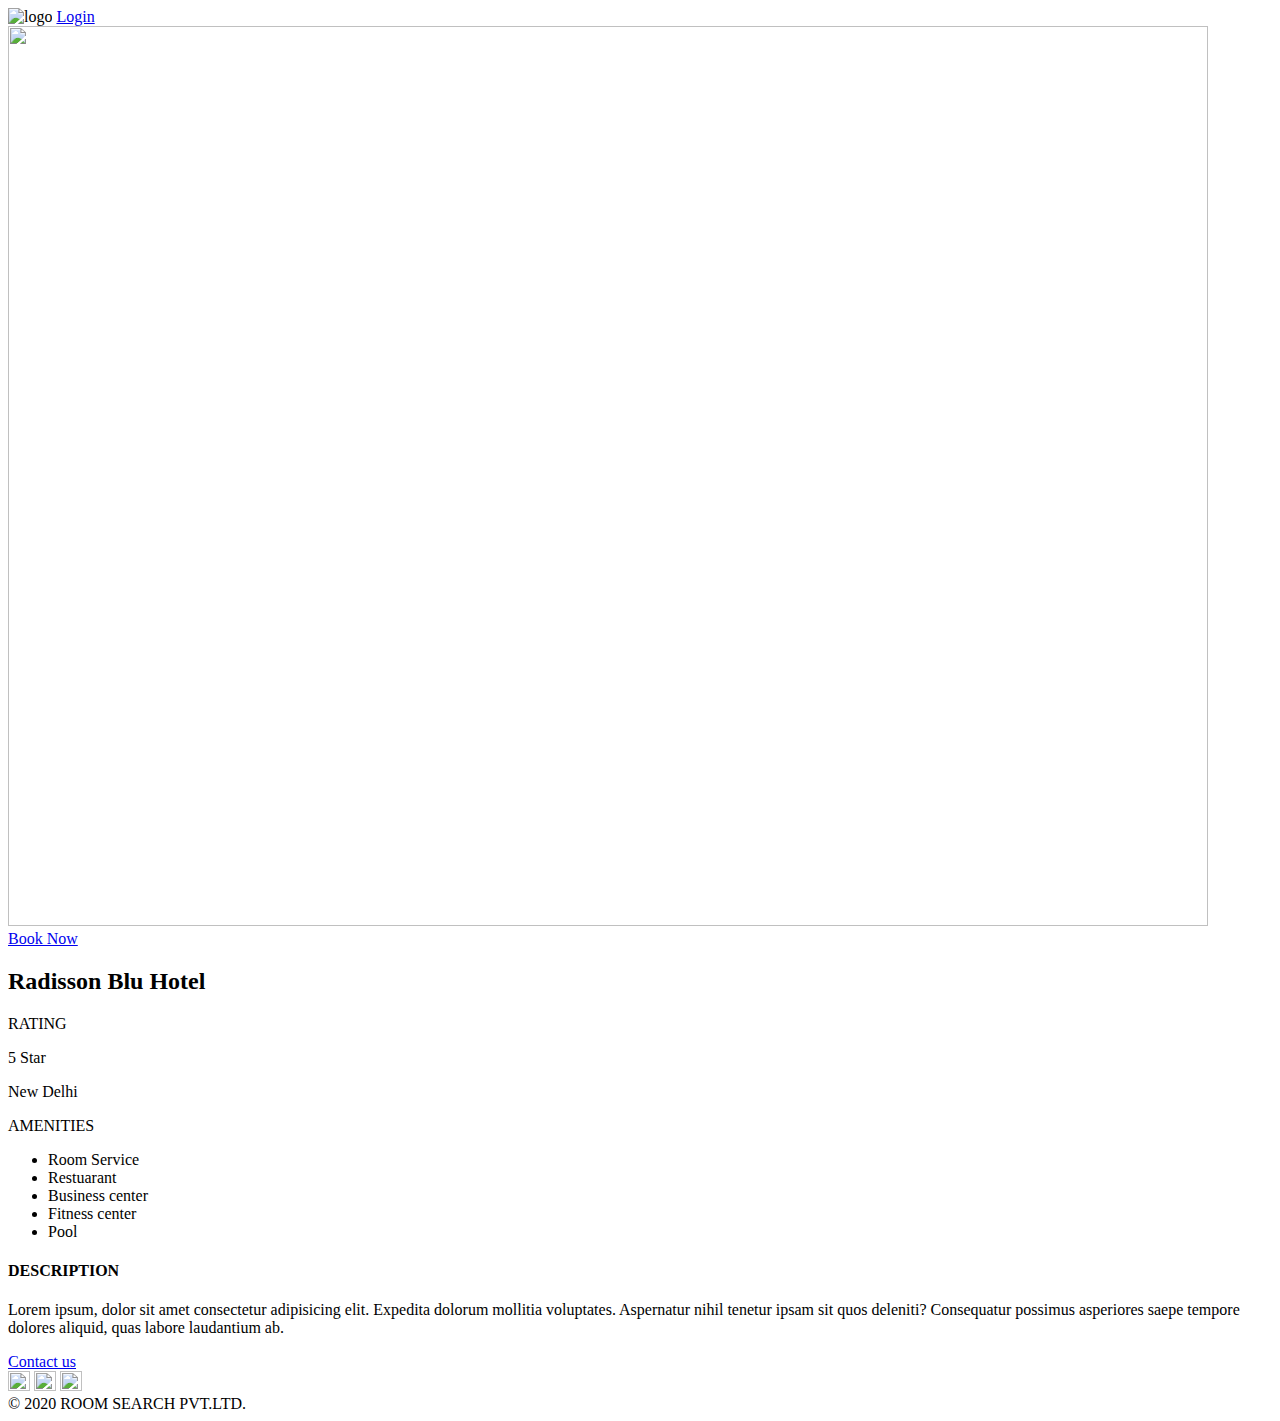
==== detail.html @ 73807b75 "Checkpoint 2" ====
<!DOCTYPE html>
<html>
    <head>
        <title>Detail</title>
    </head>
    <div>
        <body>
            <!--Header div-->
            <div>
                <img src="assests\images\logo.png" alt="logo" height="100px" width="150px"/>
                <a href="login.html" target="_blank">Login</a>
            </div>

            <!--Content Div-->
            <div>
                <div><img src="https://media-cdn.tripadvisor.com/media/photo-w/17/b3/09/b4/by-the-poolside.jpg" height="900px" width="1200px"/></div>
                <a href="payment.html" target="_blank">Book Now</a>
                <br/>
                
                <h2>Radisson Blu Hotel</h2>
                <p>RATING</p>
                <p>5 Star</p>
                <p>New Delhi</p>

                    <p>AMENITIES</p>

                    <ul>
                        <li>Room Service</li>
                        <li>Restuarant</li>
                        <li>Business center</li>
                        <li>Fitness center</li>
                        <li>Pool</li>
                    </ul>

                    <h4>DESCRIPTION</h4>
                    <p>Lorem ipsum, dolor sit amet consectetur adipisicing elit. Expedita dolorum mollitia voluptates. Aspernatur nihil tenetur ipsam sit quos deleniti? Consequatur possimus asperiores saepe tempore dolores aliquid, quas labore laudantium ab.</p>
            </div>

            <!--Footer Div-->
            <div>
                <a href="contact.html" target="_blank">Contact us</a><br/>
                <a href="https://www.facebook.com" target="_blank">
                    <img src="assests/images/facebook.png" height="20px" width="22px"/></a>
               
                <a href="https://www.instagram.com" target="_blank">
                    <img src="assests/images/instagram.png" height="20px" width="22px"/></a>

                <a href="https://twitter.com" target="_blank">
                    <img src="assests/images/twitter.png" height="20px" width="22px"/></a><br/>
                &copy; 2020 ROOM SEARCH PVT.LTD.
            </div>
        </body>
    </div>
</html>
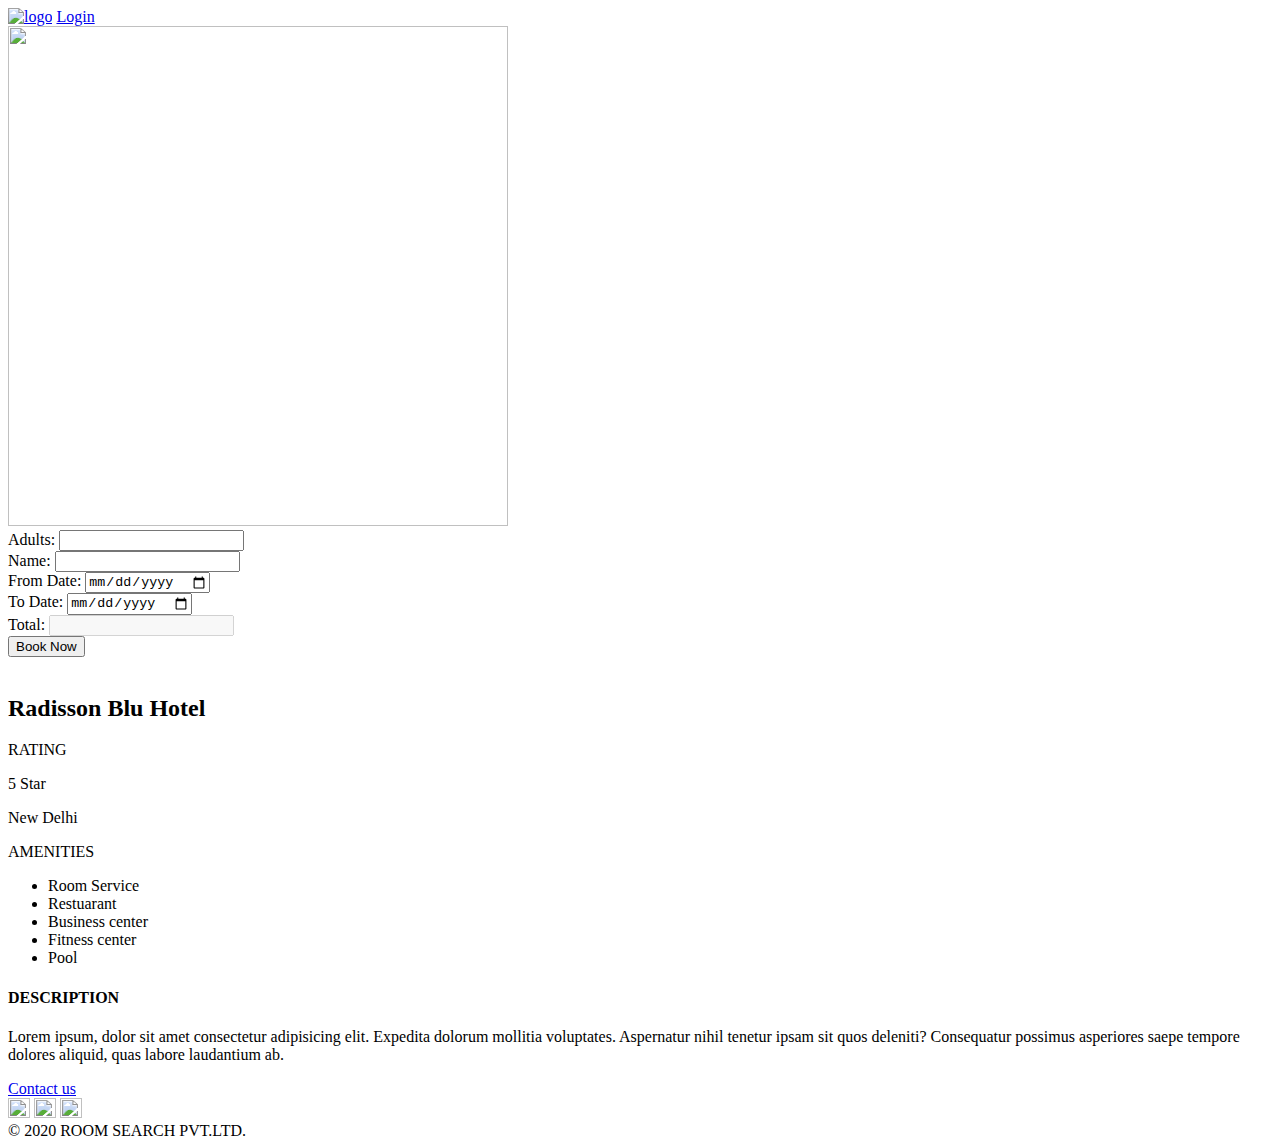
==== commit 23992dce: "Checkpoint 4" ====
--- a/detail.html
+++ b/detail.html
@@ -2,22 +2,41 @@
 <html>
     <head>
         <title>Detail</title>
+        <link rel="stylesheet" href="styles/common.css">
+        <link rel="stylesheet" href="styles/detail.css">
     </head>
-    <div>
-        <body>
-            <!--Header div-->
+    <body>
+        <div class="container">
+            <!--Header-->
+            <header>
+                <a href="index.html"><img src="assests\images\logo.png" alt="logo" id="logo-image"></a> 
+                <a href="login.html">Login</a>
+            </header>
+
+            <!--Content-->
             <div>
-                <img src="assests\images\logo.png" alt="logo" height="100px" width="150px"/>
-                <a href="login.html" target="_blank">Login</a>
-            </div>
-
-            <!--Content Div-->
-            <div>
-                <div><img src="https://media-cdn.tripadvisor.com/media/photo-w/17/b3/09/b4/by-the-poolside.jpg" height="900px" width="1200px"/></div>
-                <a href="payment.html" target="_blank">Book Now</a>
+                <div><img src="https://media-cdn.tripadvisor.com/media/photo-w/17/b3/09/b4/by-the-poolside.jpg" class="hotel-image"></div>
+                <div>
+                    <form action="payment.html" method="GET">
+                        <label for="adults">Adults:</label>
+                        <input type="number" name="adults" min="1" id="adults"><br>
+                        <label for="name">Name:</label>
+                        <input required type="text" name="Name" id="name"><br>
+                        <label for="startDate">From Date:</label>
+                        <input required type="date" name="startDate" id="startDate"><br>
+                        <label for="endDate">To Date:</label>
+                        <input required type="date" name="endDate" id="endDate"><br>
+                        <label for="total">Total:</label>
+                        <input required disabled type="text" name="total" id="total"><br>
+                        <button>
+                            Book Now
+                        </button>
+                    </form>
+                </div>
                 <br/>
                 
-                <h2>Radisson Blu Hotel</h2>
+                <div>
+                    <h2>Radisson Blu Hotel</h2>
                 <p>RATING</p>
                 <p>5 Star</p>
                 <p>New Delhi</p>
@@ -33,22 +52,27 @@
                     </ul>
 
                     <h4>DESCRIPTION</h4>
-                    <p>Lorem ipsum, dolor sit amet consectetur adipisicing elit. Expedita dolorum mollitia voluptates. Aspernatur nihil tenetur ipsam sit quos deleniti? Consequatur possimus asperiores saepe tempore dolores aliquid, quas labore laudantium ab.</p>
+                    <p>
+                        Lorem ipsum, dolor sit amet consectetur adipisicing elit. Expedita dolorum mollitia voluptates. 
+                       Aspernatur nihil tenetur ipsam sit quos deleniti? Consequatur possimus asperiores saepe tempore 
+                       dolores aliquid, quas labore laudantium ab.
+                    </p>
+                </div>
             </div>
 
             <!--Footer Div-->
-            <div>
-                <a href="contact.html" target="_blank">Contact us</a><br/>
+            <footer>
+                <a href="contact.html">Contact us</a><br/>
                 <a href="https://www.facebook.com" target="_blank">
-                    <img src="assests/images/facebook.png" height="20px" width="22px"/></a>
+                    <img src="assests/images/facebook.png" class="social-media"></a>
                
                 <a href="https://www.instagram.com" target="_blank">
-                    <img src="assests/images/instagram.png" height="20px" width="22px"/></a>
+                    <img src="assests/images/instagram.png" class="social-media"></a>
 
                 <a href="https://twitter.com" target="_blank">
-                    <img src="assests/images/twitter.png" height="20px" width="22px"/></a><br/>
+                    <img src="assests/images/twitter.png" class="social-media"></a><br/>
                 &copy; 2020 ROOM SEARCH PVT.LTD.
-            </div>
-        </body>
-    </div>
+            </footer>
+        </div>
+    </body>
 </html>--- a/styles/common.css
+++ b/styles/common.css
@@ -0,0 +1,24 @@
+body{
+    height: 100vh;
+}
+.container{
+    height: 100%; width: 100%;
+}
+header{
+    width: 100%;
+}
+footer{
+    width: 100%;
+}
+.social-media{
+    height: 20px; width: 22px;
+}
+#logo-image{
+    height: 60px; width: 60px;
+}
+.city{
+    display: inline-block;
+}
+.city-card{
+    height: 150px; width: 150px;
+}
--- a/styles/detail.css
+++ b/styles/detail.css
@@ -0,0 +1,3 @@
+.hotel-image{
+    height: 500px; width: 500px;
+}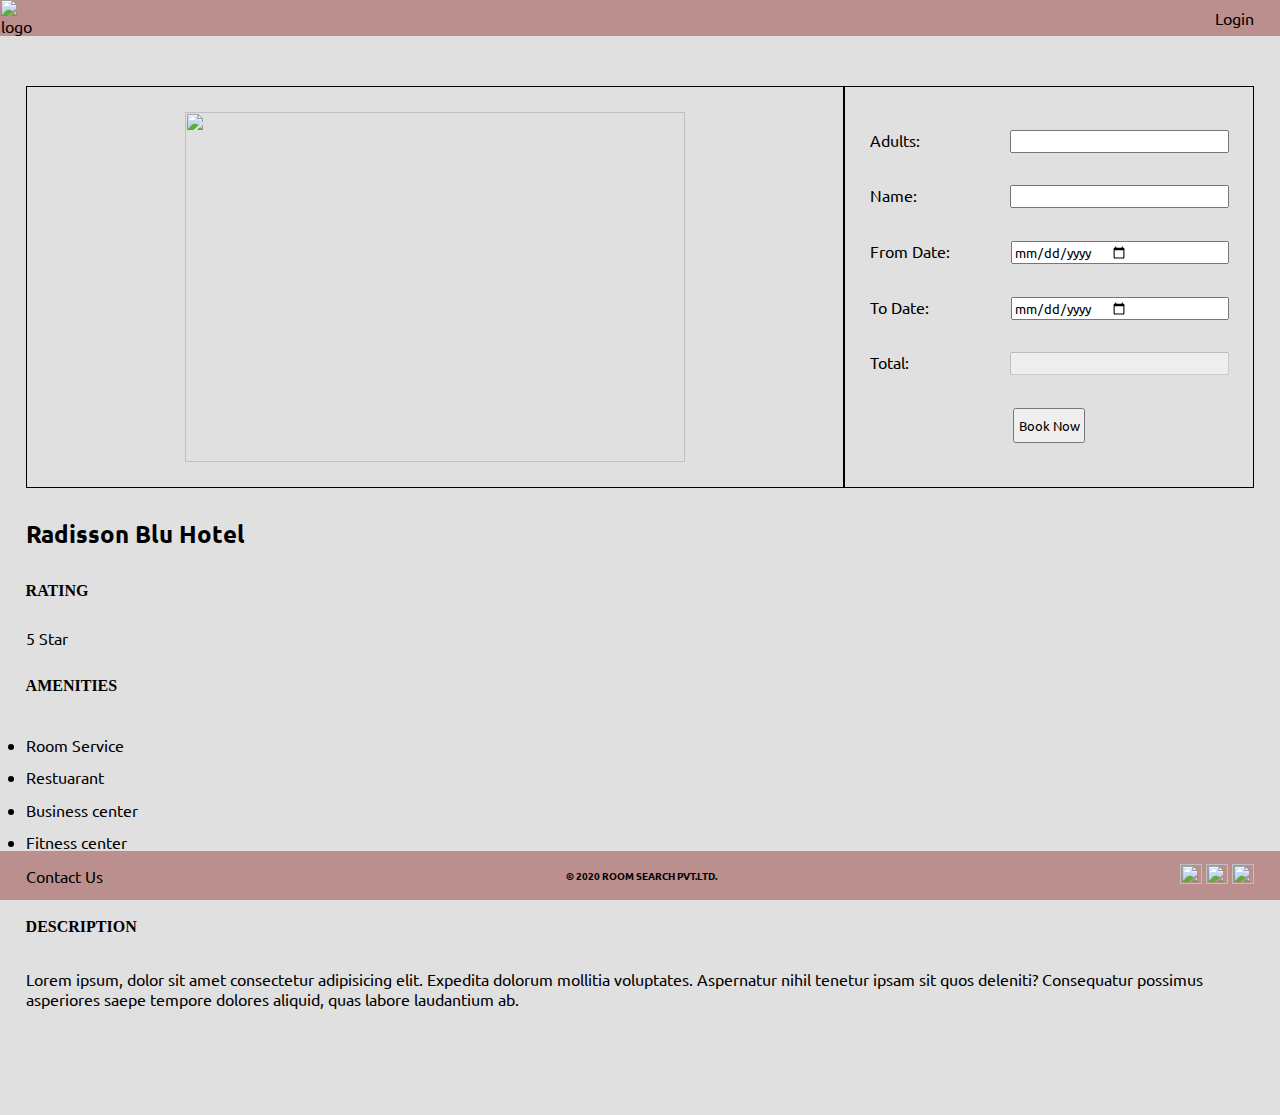
==== commit 396550b1: "Checkpoint 7" ====
--- a/detail.html
+++ b/detail.html
@@ -4,44 +4,60 @@
         <title>Detail</title>
         <link rel="stylesheet" href="styles/common.css">
         <link rel="stylesheet" href="styles/detail.css">
+        <link href="https://fonts.googleapis.com/css2?family=Ubuntu&display=swap" rel="stylesheet">
     </head>
     <body>
         <div class="container">
             <!--Header-->
-            <header>
+            <header class="flex-box">
                 <a href="index.html"><img src="assests\images\logo.png" alt="logo" id="logo-image"></a> 
-                <a href="login.html">Login</a>
+                <div class="login-btn">
+                    <a href="login.html">Login</a> 
+                </div>
             </header>
 
             <!--Content-->
-            <div>
-                <div><img src="https://media-cdn.tripadvisor.com/media/photo-w/17/b3/09/b4/by-the-poolside.jpg" class="hotel-image"></div>
-                <div>
-                    <form action="payment.html" method="GET">
-                        <label for="adults">Adults:</label>
-                        <input type="number" name="adults" min="1" id="adults"><br>
-                        <label for="name">Name:</label>
-                        <input required type="text" name="Name" id="name"><br>
-                        <label for="startDate">From Date:</label>
-                        <input required type="date" name="startDate" id="startDate"><br>
-                        <label for="endDate">To Date:</label>
-                        <input required type="date" name="endDate" id="endDate"><br>
-                        <label for="total">Total:</label>
-                        <input required disabled type="text" name="total" id="total"><br>
-                        <button>
-                            Book Now
-                        </button>
-                    </form>
+            <div class="content">
+                <div class="box">
+                    <div class="image-box">
+                        <img src="https://media-cdn.tripadvisor.com/media/photo-w/17/b3/09/b4/by-the-poolside.jpg" class="hotel-image">
+                    </div>
+                    <div class="customer-details">
+                         <form action="payment.html" method="GET" class="form-class">
+                            <div>
+                                <label for="adults">Adults:</label>
+                                <input type="number" name="adults" min="1" id="adults">
+                            </div>
+                            <div>
+                                <label for="name">Name:</label>
+                                <input required type="text" name="Name" id="name">
+                            </div>
+                            <div>
+                                <label for="startDate">From Date:</label>
+                                <input required type="date" name="startDate" id="startDate">
+                            </div>
+                            <div>
+                                <label for="endDate">To Date:</label>
+                                <input required type="date" name="endDate" id="endDate">
+                            </div>
+                            <div>
+                                <label for="total">Total:</label>
+                                <input required disabled type="text" name="total" id="total">
+                            </div>
+                            <div class="btn">
+                                <button>
+                                    Book Now
+                                 </button>
+                            </div>
+                        </form>
+                     </div>
                 </div>
-                <br/>
-                
-                <div>
+                <div class="hotel-details">
                     <h2>Radisson Blu Hotel</h2>
-                <p>RATING</p>
-                <p>5 Star</p>
-                <p>New Delhi</p>
+                    <p style="font-family: cursive; font-weight: bold;">RATING</p>
+                    <p>5 Star</p>
 
-                    <p>AMENITIES</p>
+                    <p style="font-family: cursive; font-weight: bold;">AMENITIES</p>
 
                     <ul>
                         <li>Room Service</li>
@@ -51,7 +67,7 @@
                         <li>Pool</li>
                     </ul>
 
-                    <h4>DESCRIPTION</h4>
+                    <h4 style="font-family: cursive; font-weight: bold;">DESCRIPTION</h4>
                     <p>
                         Lorem ipsum, dolor sit amet consectetur adipisicing elit. Expedita dolorum mollitia voluptates. 
                        Aspernatur nihil tenetur ipsam sit quos deleniti? Consequatur possimus asperiores saepe tempore 
@@ -61,17 +77,23 @@
             </div>
 
             <!--Footer Div-->
-            <footer>
-                <a href="contact.html">Contact us</a><br/>
-                <a href="https://www.facebook.com" target="_blank">
-                    <img src="assests/images/facebook.png" class="social-media"></a>
+            <footer class="flex-box">
+                <div class="contact-links">
+                    <a href="contact.html">Contact Us</a>
+                </div>
+                <div class="copyright">
+                    &copy; 2020 ROOM SEARCH PVT.LTD.
+                </div>
+                <div class="contact-links">
+                    <a href="https://www.facebook.com" target="_blank">
+                        <img src="assests/images/facebook.png" class="social-media"></a>
                
-                <a href="https://www.instagram.com" target="_blank">
-                    <img src="assests/images/instagram.png" class="social-media"></a>
-
-                <a href="https://twitter.com" target="_blank">
-                    <img src="assests/images/twitter.png" class="social-media"></a><br/>
-                &copy; 2020 ROOM SEARCH PVT.LTD.
+                    <a href="https://www.instagram.com" target="_blank">
+                        <img src="assests/images/instagram.png" class="social-media"></a>
+    
+                    <a href="https://twitter.com" target="_blank">
+                        <img src="assests/images/twitter.png" class="social-media"></a>
+                </div>
             </footer>
         </div>
     </body>
--- a/styles/common.css
+++ b/styles/common.css
@@ -1,24 +1,59 @@
+*{
+    font-family: 'Ubuntu';
+}
 body{
-    height: 100vh;
+    height: 50vh;
+    margin: 0;
+    background-color: #e0e0e0;
 }
 .container{
     height: 100%; width: 100%;
+    display: flex;
+    flex-direction: column;
 }
-header{
+.flex-box{
     width: 100%;
+    background-color: rosybrown;
+    display:flex;
+    flex-direction: row;
+    align-items: center;
+    justify-content: space-between;
+    z-index: 1;
+    position: fixed;
+}
+a{
+    text-decoration: none;
+    font-family: 'Ubuntu';
+    color: black;
+}
+header{ 
+    top: 0px;
+    left: 0px;
+}
+.login-btn{
+    margin-right: 2%;
+}
+.content{
+    display: flex;
+    flex-direction: column;
+    padding: 60px 0% 5%;
 }
 footer{
-    width: 100%;
+    bottom: 0px;
+    right: 0px;
+}
+footer div{
+    margin: 1% 2%;
 }
 .social-media{
     height: 20px; width: 22px;
 }
 #logo-image{
     height: 60px; width: 60px;
+    vertical-align: middle;
+    margin-left: 2%;
 }
-.city{
-    display: inline-block;
-}
-.city-card{
-    height: 150px; width: 150px;
-}
+.copyright{
+    font-size: 10px;
+    font-weight: bold;
+}--- a/styles/detail.css
+++ b/styles/detail.css
@@ -1,3 +1,60 @@
+.content{
+    display: flex;
+}
+.box{
+    width: 100%;
+    height: 400px;
+    display: flex;
+}
+.image-box{
+    width: 64%; height: 100%;
+    border: 1px solid black;
+    margin: 2% 0% 2% 2%;
+    display: flex;
+    justify-content: center;
+    align-items:center;
+}
 .hotel-image{
-    height: 500px; width: 500px;
+    height: 350px; width: 500px;
+    margin: 1%;
+}
+.customer-details{
+    width: 32%; height: 100%;
+    border: 1px solid black;
+    margin: 2% 2% 2% 0%;
+    display: flex;
+    align-items: center;
+}
+.form-class{
+    width: 100%;
+    display: flex;
+    flex-direction: column;
+}
+.form-class div{
+    margin: 4% 6%;
+    display: flex;
+    flex-direction: row;
+    justify-content: center;;
+    align-items: space-evenly;
+}
+label{ 
+    width: 40%;
+    display: flex;
+}
+input{
+    width: 60%;
+    display: flex;
+}
+.hotel-details{
+    margin: 2%;
+}
+.hotel-details *{
+    padding: 1% 0% 0% 0%;
+}
+.btn{
+    display: flex;
+    align-items: end;
+}
+button{
+    padding: 2% 1%;
 }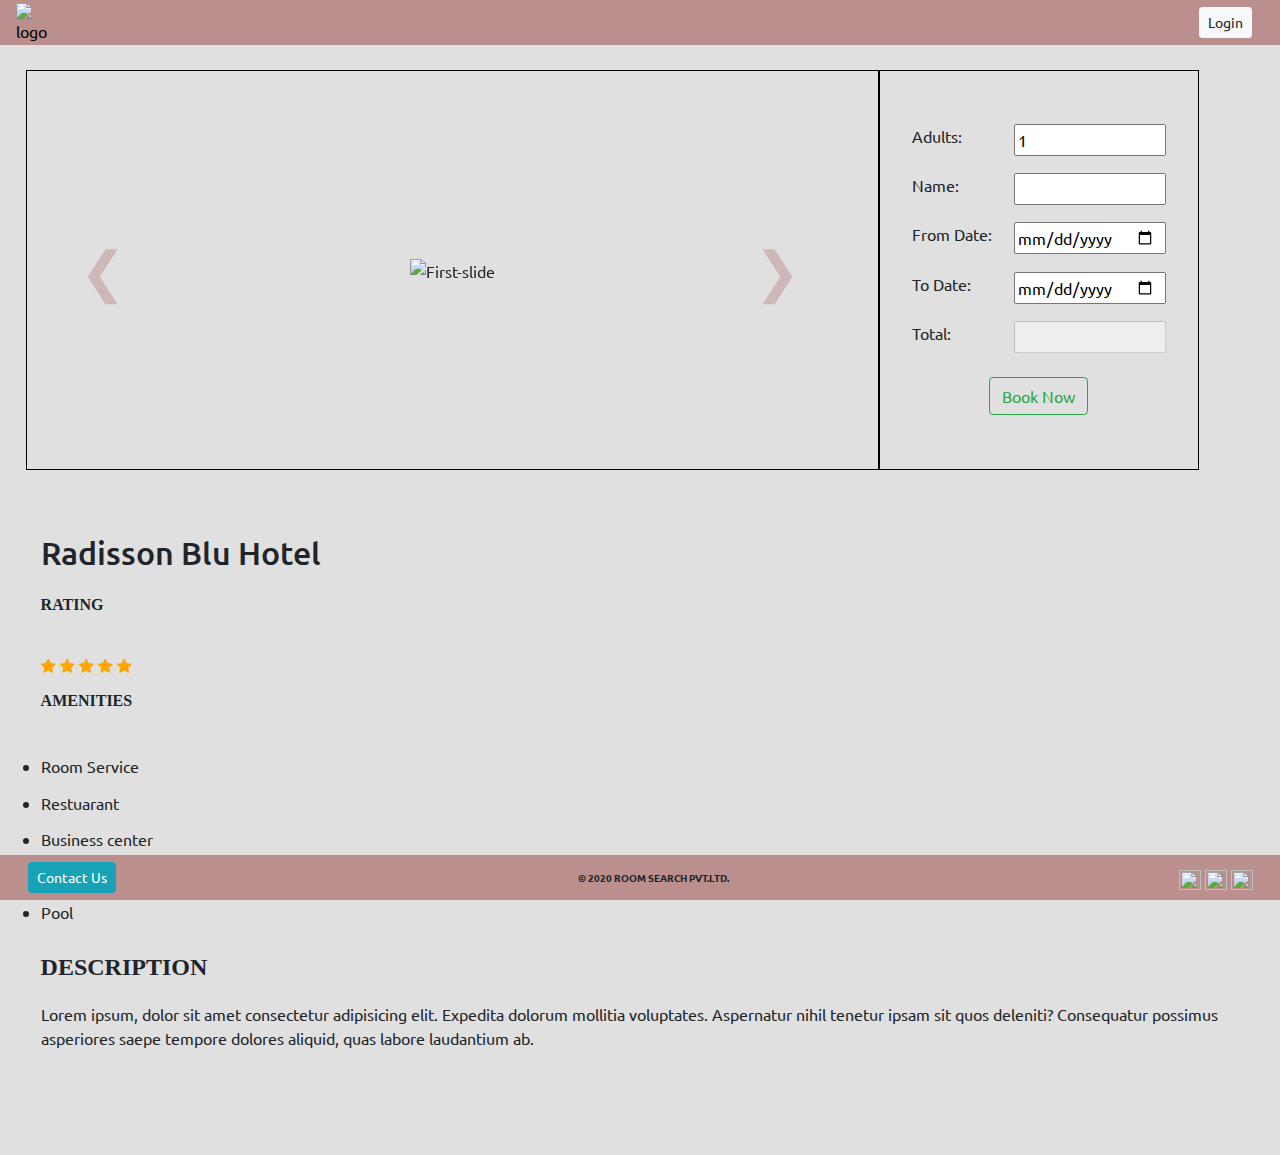
==== commit cbd95284: "Checkpoint 9" ====
--- a/detail.html
+++ b/detail.html
@@ -2,31 +2,94 @@
 <html>
     <head>
         <title>Detail</title>
+        <meta name="viewport" content="width=device-width, initial-scale=1.0">
+        <link rel="stylesheet" href="https://stackpath.bootstrapcdn.com/bootstrap/4.5.0/css/bootstrap.min.css">
+        <link rel="stylesheet" href="https://cdnjs.cloudflare.com/ajax/libs/font-awesome/4.7.0/css/font-awesome.min.css">
+        <script src="https://ajax.googleapis.com/ajax/libs/jquery/3.5.1/jquery.min.js"></script>
+        <script src="https://stackpath.bootstrapcdn.com/bootstrap/4.5.0/js/bootstrap.min.js"></script>
         <link rel="stylesheet" href="styles/common.css">
         <link rel="stylesheet" href="styles/detail.css">
         <link href="https://fonts.googleapis.com/css2?family=Ubuntu&display=swap" rel="stylesheet">
+       <style>
+            @media only screen and (max-width: 765px){
+            .prev{
+                left: 80px;
+                z-index:1;
+                margin: auto;
+                position: absolute;
+            }
+
+            .next{
+                right: 80px;
+                z-index:1;
+                margin: auto;
+                position: absolute; 
+            }
+            
+            .slider-container{
+                margin: 2%;
+                margin-bottom: 0;
+            }
+            
+           .carousel{
+               width: 100%;
+           }
+
+            .customer-details{
+                height:auto;
+                margin: 2%;
+                margin-top: 0;
+            }
+
+            .hotel-image{
+                width: auto;
+            }
+        }
+       </style>
     </head>
     <body>
-        <div class="container">
+        <div class="Box">
             <!--Header-->
-            <header class="flex-box">
+            <header class="flex-box col-xs-12 col-sm-12">
                 <a href="index.html"><img src="assests\images\logo.png" alt="logo" id="logo-image"></a> 
-                <div class="login-btn">
-                    <a href="login.html">Login</a> 
+                <div class="btn">
+                    <button type="button" class="btn btn-light btn-sm" data-toggle="modal" data-target="#loginModal">
+                        Login
+                    </button>
                 </div>
             </header>
 
             <!--Content-->
             <div class="content">
-                <div class="box">
-                    <div class="image-box">
-                        <img src="https://media-cdn.tripadvisor.com/media/photo-w/17/b3/09/b4/by-the-poolside.jpg" class="hotel-image">
-                    </div>
-                    <div class="customer-details">
+                   <div class="slider-container col-xs-12 col-sm-12 col-md-8 col-lg-8">
+                        <div class="slider-control col-sm-1">
+                           <a class="prev" href="#mySlides" role="button" data-slide="prev">&#10094;</a>
+                       </div>
+                       <div id="mySlides" class="carousel slide col-xs-12 col-sm-12 col-md-6 col-lg-7" data-ride="carousel">
+                            <div class="carousel-inner">
+                                <div class="carousel-item  active" style="text-align: center;">
+                                    <img src="https://media-cdn.tripadvisor.com/media/photo-w/17/b3/09/b4/by-the-poolside.jpg" 
+                                    class="hotel-image col-xs-12 col-sm-12 col-md-6 col-lg-7" alt="First-slide">
+                                </div>
+                                <div class="carousel-item" style="text-align: center;">
+                                    <img src="https://media-cdn.tripadvisor.com/media/photo-o/01/fa/51/70/r-the-spa.jpg"
+                                     class="hotel-image col-xs-12 col-sm-12 col-md-6 col-lg-7" alt="Second-slide"> 
+                                </div>
+                                <div class="carousel-item" style="text-align: center;">
+                                    <img src="https://media-cdn.tripadvisor.com/media/photo-w/0e/b2/64/3f/radisson-blu-plaza-delhi.jpg"
+                                    class="hotel-image col-xs-12 col-sm-12 col-md-6 col-lg-7" alt="Third-slide"> 
+                                </div>
+                            </div>
+                        </div>
+                        <div class="slider-control col-sm-1">
+                            <a class="next" href="#mySlides" role="button" data-slide="next">&#10095;</a>
+                        </div>
+                   </div>
+                    <div class="customer-details col-xs-12 col-sm-12 col-md-3">
                          <form action="payment.html" method="GET" class="form-class">
                             <div>
                                 <label for="adults">Adults:</label>
-                                <input type="number" name="adults" min="1" id="adults">
+                                <input type="number" name="adults" min="1" id="adults" value="1">
                             </div>
                             <div>
                                 <label for="name">Name:</label>
@@ -45,17 +108,23 @@
                                 <input required disabled type="text" name="total" id="total">
                             </div>
                             <div class="btn">
-                                <button>
+                                <button class="btn btn-outline-success">
                                     Book Now
                                  </button>
                             </div>
                         </form>
                      </div>
-                </div>
-                <div class="hotel-details">
+            
+                <div class="hotel-details col-sm-12">
                     <h2>Radisson Blu Hotel</h2>
                     <p style="font-family: cursive; font-weight: bold;">RATING</p>
-                    <p>5 Star</p>
+                    <div>
+                        <i class="fa fa-star" style="color: orange;"></i>
+                        <i class="fa fa-star" style="color: orange;"></i>
+                        <i class="fa fa-star" style="color: orange;"></i>
+                        <i class="fa fa-star" style="color: orange;"></i>
+                        <i class="fa fa-star" style="color: orange;"></i>
+                      </div>
 
                     <p style="font-family: cursive; font-weight: bold;">AMENITIES</p>
 
@@ -77,9 +146,11 @@
             </div>
 
             <!--Footer Div-->
-            <footer class="flex-box">
-                <div class="contact-links">
-                    <a href="contact.html">Contact Us</a>
+            <footer class="flex-box col-xs-12 col-sm-12">
+                <div class="btn">
+                    <button type="button" class="btn btn-info btn-sm" data-toggle="modal" data-target="#contactUsModal">
+                        Contact Us
+                    </button>
                 </div>
                 <div class="copyright">
                     &copy; 2020 ROOM SEARCH PVT.LTD.
@@ -95,6 +166,66 @@
                         <img src="assests/images/twitter.png" class="social-media"></a>
                 </div>
             </footer>
+
+            <!--Creating Login Modal-->
+            <div class="modal fade" id="loginModal" tabindex="-1" role="dialog">
+                <div class="modal-dialog" role="document">
+                  <div class="modal-content">
+                    <div class="modal-header">
+                      <h5 class="modal-title" id="exampleModalLabel">Please Login</h5>
+                      <button type="button" class="close" data-dismiss="modal" aria-label="Close">
+                        <span aria-hidden="true">&times;</span>
+                      </button>
+                    </div>
+                    <div class="modal-body">
+                      <form action="" mathod="">
+                         <div class="form-group row justify-content-around">
+                             <label class="col-sm-2 col-form-label" for="loginUsername">Username</label>
+                             <input required class="form-control col-sm-6" id="loginUsername" type="text" placeholder="Enter username">
+                          </div>
+
+                          <div class="form-group row text-center justify-content-around">
+                            <label class="col-sm-2 col-form-label" for="loginPassword">Password</label>
+                            <input required class="form-control col-sm-6" id="loginPassword" type="password" placeholder="Enter password">
+                          </div>
+                      </form>
+                    </div>
+                    <div class="modal-footer justify-content-center">
+                      <button type="button" class="btn btn-primary">Login</button>
+                    </div>
+                  </div>
+                </div>
+              </div>
+        </div>
+        <!--Creating Contact Us Modal-->
+            <div class="modal fade" id="contactUsModal" tabindex="-1" role="dialog">
+                <div class="modal-dialog" role="document">
+                  <div class="modal-content">
+                    <div class="modal-header">
+                      <h5 class="modal-title" id="exampleModalLabel">Get In Touch</h5>
+                      <button type="button" class="close" data-dismiss="modal" aria-label="Close">
+                        <span aria-hidden="true">&times;</span>
+                      </button>
+                    </div>
+                    <div class="modal-body">
+                        <div>
+                            <p>Thank you for reaching out!!!</p>
+                            <p>Please enter you email we will get back to you.</p>
+                         </div>
+                      <form action="" method="">
+                         <div class="form-group row">
+                             <label class="col-sm-2 col-form-label" for="contactEmail">Email:</label>
+                             <input required class="form-control col-sm-6" id="contactEmail" type="email" placeholder="Enter your email id">
+                          </div>
+                      </form>
+                    </div>
+                    <div class="modal-footer">
+                      <button type="button" class="btn btn-primary">Submit</button>
+                    </div>
+                  </div>
+                </div>
+              </div>
+           </div>
         </div>
     </body>
 </html>--- a/styles/common.css
+++ b/styles/common.css
@@ -1,15 +1,21 @@
 *{
     font-family: 'Ubuntu';
 }
-body{
-    height: 50vh;
+html body{
+    height: 100%;
     margin: 0;
     background-color: #e0e0e0;
 }
-.container{
+.Box{
     height: 100%; width: 100%;
     display: flex;
     flex-direction: column;
+}
+.content{
+    height: 100%;
+    top: 0;
+    display: flex;
+    flex-wrap: wrap;
 }
 .flex-box{
     width: 100%;
@@ -30,20 +36,12 @@
     top: 0px;
     left: 0px;
 }
-.login-btn{
-    margin-right: 2%;
-}
-.content{
-    display: flex;
-    flex-direction: column;
-    padding: 60px 0% 5%;
-}
 footer{
     bottom: 0px;
     right: 0px;
 }
-footer div{
-    margin: 1% 2%;
+.contact-links{
+    margin-right: 1%;
 }
 .social-media{
     height: 20px; width: 22px;
--- a/styles/detail.css
+++ b/styles/detail.css
@@ -1,37 +1,69 @@
-.content{
-    display: flex;
-}
 .box{
     width: 100%;
     height: 400px;
+    margin-top: 70px;
     display: flex;
+    flex-wrap: wrap;
 }
-.image-box{
-    width: 64%; height: 100%;
+.slider-container{
+    height: 400px;
     border: 1px solid black;
     margin: 2% 0% 2% 2%;
+    margin-top: 70px;
+    padding: 0;
     display: flex;
-    justify-content: center;
+    flex-direction: row;
+    justify-content: space-evenly;
     align-items:center;
 }
+.slider-control{
+    margin: auto;
+    padding: 0;
+}
+
+.next{
+   font-size: 55px;
+   color: rosybrown;
+    opacity: 0.5;
+}
+.prev{
+    font-size: 55px;
+    color: rosybrown;
+    opacity: 0.5;
+}
+.next:hover{
+    text-decoration: none;
+    color: rosybrown;
+    opacity: 1;
+}
+.prev:hover{
+    text-decoration: none;
+    color: rosybrown;
+    opacity: 1;
+}
 .hotel-image{
-    height: 350px; width: 500px;
-    margin: 1%;
+    width: 100%;
+    height: 350px;
+    padding: 0;
+    margin: auto;
 }
 .customer-details{
-    width: 32%; height: 100%;
+    height: 400px;
     border: 1px solid black;
     margin: 2% 2% 2% 0%;
+    margin-top: 70px;
     display: flex;
+    flex-wrap: wrap;
     align-items: center;
 }
 .form-class{
     width: 100%;
     display: flex;
     flex-direction: column;
+    justify-content: space-between;
 }
 .form-class div{
-    margin: 4% 6%;
+    margin: 4% 6% 2%;
     display: flex;
     flex-direction: row;
     justify-content: center;;
@@ -46,7 +78,7 @@
     display: flex;
 }
 .hotel-details{
-    margin: 2%;
+    margin: 2% 2% 7%;
 }
 .hotel-details *{
     padding: 1% 0% 0% 0%;
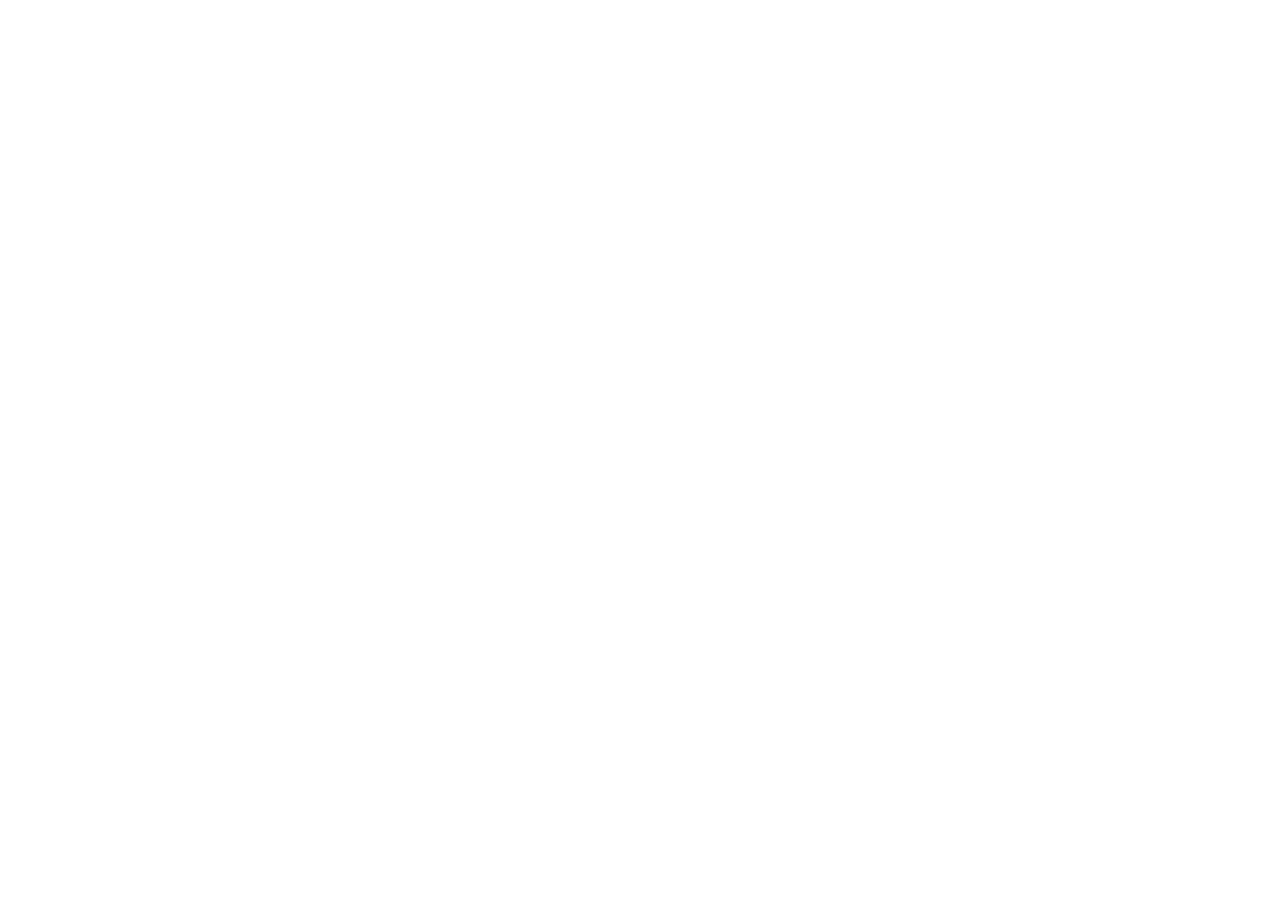
==== commit 5e3cc96e: "Checkpoint 12 Redo" ====
--- a/detail.html
+++ b/detail.html
@@ -3,229 +3,86 @@
     <head>
         <title>Detail</title>
         <meta name="viewport" content="width=device-width, initial-scale=1.0">
-        <link rel="stylesheet" href="https://stackpath.bootstrapcdn.com/bootstrap/4.5.0/css/bootstrap.min.css">
+        <link rel="stylesheet" href="https://cdn.jsdelivr.net/npm/bootstrap@4.6.0/dist/css/bootstrap.min.css" integrity="sha384-B0vP5xmATw1+K9KRQjQERJvTumQW0nPEzvF6L/Z6nronJ3oUOFUFpCjEUQouq2+l" crossorigin="anonymous">
         <link rel="stylesheet" href="https://cdnjs.cloudflare.com/ajax/libs/font-awesome/4.7.0/css/font-awesome.min.css">
         <script src="https://ajax.googleapis.com/ajax/libs/jquery/3.5.1/jquery.min.js"></script>
-        <script src="https://stackpath.bootstrapcdn.com/bootstrap/4.5.0/js/bootstrap.min.js"></script>
+        <script src="https://cdn.jsdelivr.net/npm/bootstrap@4.6.0/dist/js/bootstrap.min.js" integrity="sha384-+YQ4JLhjyBLPDQt//I+STsc9iw4uQqACwlvpslubQzn4u2UU2UFM80nGisd026JF" crossorigin="anonymous"></script>
         <link rel="stylesheet" href="styles/common.css">
         <link rel="stylesheet" href="styles/detail.css">
         <link href="https://fonts.googleapis.com/css2?family=Ubuntu&display=swap" rel="stylesheet">
-       <style>
-            @media only screen and (max-width: 765px){
-            .prev{
-                left: 80px;
-                z-index:1;
-                margin: auto;
-                position: absolute;
-            }
-
-            .next{
-                right: 80px;
-                z-index:1;
-                margin: auto;
-                position: absolute; 
-            }
-            
-            .slider-container{
-                margin: 2%;
-                margin-bottom: 0;
-            }
-            
-           .carousel{
-               width: 100%;
-           }
-
-            .customer-details{
-                height:auto;
-                margin: 2%;
-                margin-top: 0;
-            }
-
-            .hotel-image{
-                width: auto;
-            }
-        }
-       </style>
     </head>
     <body>
-        <div class="Box">
+        <div id="Box">
             <!--Header-->
-            <header class="flex-box col-xs-12 col-sm-12">
-                <a href="index.html"><img src="assests\images\logo.png" alt="logo" id="logo-image"></a> 
-                <div class="btn">
-                    <button type="button" class="btn btn-light btn-sm" data-toggle="modal" data-target="#loginModal">
-                        Login
-                    </button>
-                </div>
-            </header>
+            <header class="flex-box col-xs-12 col-sm-12" id="header"></header>
 
             <!--Content-->
             <div class="content">
-                   <div class="slider-container col-xs-12 col-sm-12 col-md-8 col-lg-8">
-                        <div class="slider-control col-sm-1">
-                           <a class="prev" href="#mySlides" role="button" data-slide="prev">&#10094;</a>
-                       </div>
-                       <div id="mySlides" class="carousel slide col-xs-12 col-sm-12 col-md-6 col-lg-7" data-ride="carousel">
-                            <div class="carousel-inner">
-                                <div class="carousel-item  active" style="text-align: center;">
-                                    <img src="https://media-cdn.tripadvisor.com/media/photo-w/17/b3/09/b4/by-the-poolside.jpg" 
-                                    class="hotel-image col-xs-12 col-sm-12 col-md-6 col-lg-7" alt="First-slide">
-                                </div>
-                                <div class="carousel-item" style="text-align: center;">
-                                    <img src="https://media-cdn.tripadvisor.com/media/photo-o/01/fa/51/70/r-the-spa.jpg"
-                                     class="hotel-image col-xs-12 col-sm-12 col-md-6 col-lg-7" alt="Second-slide"> 
-                                </div>
-                                <div class="carousel-item" style="text-align: center;">
-                                    <img src="https://media-cdn.tripadvisor.com/media/photo-w/0e/b2/64/3f/radisson-blu-plaza-delhi.jpg"
-                                    class="hotel-image col-xs-12 col-sm-12 col-md-6 col-lg-7" alt="Third-slide"> 
-                                </div>
-                            </div>
+                <div class="box">
+                    <div id="slider-container">
+                        <div id="mySlides" class="carousel slide" data-ride="carousel">
+                            <div class="carousel-inner" id="carouselInner"></div>
                         </div>
-                        <div class="slider-control col-sm-1">
-                            <a class="next" href="#mySlides" role="button" data-slide="next">&#10095;</a>
-                        </div>
-                   </div>
-                    <div class="customer-details col-xs-12 col-sm-12 col-md-3">
-                         <form action="payment.html" method="GET" class="form-class">
+                    </div>
+                    <div class="customer-details">
+                        <div id="form" class="form-class">
                             <div>
                                 <label for="adults">Adults:</label>
                                 <input type="number" name="adults" min="1" id="adults" value="1">
                             </div>
                             <div>
                                 <label for="name">Name:</label>
-                                <input required type="text" name="Name" id="name">
+                                <input required type="text" name="Name" id="name" value="">
                             </div>
                             <div>
                                 <label for="startDate">From Date:</label>
-                                <input required type="date" name="startDate" id="startDate">
+                                <input required type="date" name="Check In Date" id="startDate" min="" value="">
                             </div>
                             <div>
                                 <label for="endDate">To Date:</label>
-                                <input required type="date" name="endDate" id="endDate">
+                                <input required type="date" name="Check Out Date" id="endDate" min="" value="">
                             </div>
                             <div>
-                                <label for="total">Total:</label>
-                                <input required disabled type="text" name="total" id="total">
+                                <label for="totalPrice">Total:</label>
+                                <input required readonly type="text" name="total" id="totalPrice">
                             </div>
                             <div class="btn">
-                                <button class="btn btn-outline-success">
+                                <button type="button" id="book" class="btn btn-outline-success btn-sm">
                                     Book Now
-                                 </button>
+                                </button>  
                             </div>
-                        </form>
+                        </div>
                      </div>
+                </div>
+                
             
-                <div class="hotel-details col-sm-12">
-                    <h2>Radisson Blu Hotel</h2>
-                    <p style="font-family: cursive; font-weight: bold;">RATING</p>
-                    <div>
-                        <i class="fa fa-star" style="color: orange;"></i>
-                        <i class="fa fa-star" style="color: orange;"></i>
-                        <i class="fa fa-star" style="color: orange;"></i>
-                        <i class="fa fa-star" style="color: orange;"></i>
-                        <i class="fa fa-star" style="color: orange;"></i>
-                      </div>
+                <div id="hotel-details">
+                    <h2 id="hotelName"><!--HOTEL NAME--></h2>
+            
+                    <div id="rating">
+                        <p style="font-family: cursive; font-weight: bold;">RATING</p>
+                    </div>
 
-                    <p style="font-family: cursive; font-weight: bold;">AMENITIES</p>
+                    <p id="amenitiesHead" style="font-family: cursive; font-weight: bold;">AMENITIES</p>
 
-                    <ul>
-                        <li>Room Service</li>
-                        <li>Restuarant</li>
-                        <li>Business center</li>
-                        <li>Fitness center</li>
-                        <li>Pool</li>
-                    </ul>
+                    <ul id="amenities"><!--AMENITIES--></ul>
 
                     <h4 style="font-family: cursive; font-weight: bold;">DESCRIPTION</h4>
-                    <p>
-                        Lorem ipsum, dolor sit amet consectetur adipisicing elit. Expedita dolorum mollitia voluptates. 
-                       Aspernatur nihil tenetur ipsam sit quos deleniti? Consequatur possimus asperiores saepe tempore 
-                       dolores aliquid, quas labore laudantium ab.
-                    </p>
+                    <p id="description"><!--DESCRIPTION--></p>
                 </div>
             </div>
 
             <!--Footer Div-->
-            <footer class="flex-box col-xs-12 col-sm-12">
-                <div class="btn">
-                    <button type="button" class="btn btn-info btn-sm" data-toggle="modal" data-target="#contactUsModal">
-                        Contact Us
-                    </button>
-                </div>
-                <div class="copyright">
-                    &copy; 2020 ROOM SEARCH PVT.LTD.
-                </div>
-                <div class="contact-links">
-                    <a href="https://www.facebook.com" target="_blank">
-                        <img src="assests/images/facebook.png" class="social-media"></a>
-               
-                    <a href="https://www.instagram.com" target="_blank">
-                        <img src="assests/images/instagram.png" class="social-media"></a>
-    
-                    <a href="https://twitter.com" target="_blank">
-                        <img src="assests/images/twitter.png" class="social-media"></a>
-                </div>
-            </footer>
+            <footer class="flex-box col-xs-12 col-sm-12" id="footer"></footer>
 
             <!--Creating Login Modal-->
-            <div class="modal fade" id="loginModal" tabindex="-1" role="dialog">
-                <div class="modal-dialog" role="document">
-                  <div class="modal-content">
-                    <div class="modal-header">
-                      <h5 class="modal-title" id="exampleModalLabel">Please Login</h5>
-                      <button type="button" class="close" data-dismiss="modal" aria-label="Close">
-                        <span aria-hidden="true">&times;</span>
-                      </button>
-                    </div>
-                    <div class="modal-body">
-                      <form action="" mathod="">
-                         <div class="form-group row justify-content-around">
-                             <label class="col-sm-2 col-form-label" for="loginUsername">Username</label>
-                             <input required class="form-control col-sm-6" id="loginUsername" type="text" placeholder="Enter username">
-                          </div>
+            <div class="modal fade" id="loginModal" tabindex="-1" role="dialog"></div>
+            <!--Creating Contact Us Modal-->
+            <div class="modal fade" id="contactUsModal" tabindex="-1" role="dialog"></div>
 
-                          <div class="form-group row text-center justify-content-around">
-                            <label class="col-sm-2 col-form-label" for="loginPassword">Password</label>
-                            <input required class="form-control col-sm-6" id="loginPassword" type="password" placeholder="Enter password">
-                          </div>
-                      </form>
-                    </div>
-                    <div class="modal-footer justify-content-center">
-                      <button type="button" class="btn btn-primary">Login</button>
-                    </div>
-                  </div>
-                </div>
-              </div>
-        </div>
-        <!--Creating Contact Us Modal-->
-            <div class="modal fade" id="contactUsModal" tabindex="-1" role="dialog">
-                <div class="modal-dialog" role="document">
-                  <div class="modal-content">
-                    <div class="modal-header">
-                      <h5 class="modal-title" id="exampleModalLabel">Get In Touch</h5>
-                      <button type="button" class="close" data-dismiss="modal" aria-label="Close">
-                        <span aria-hidden="true">&times;</span>
-                      </button>
-                    </div>
-                    <div class="modal-body">
-                        <div>
-                            <p>Thank you for reaching out!!!</p>
-                            <p>Please enter you email we will get back to you.</p>
-                         </div>
-                      <form action="" method="">
-                         <div class="form-group row">
-                             <label class="col-sm-2 col-form-label" for="contactEmail">Email:</label>
-                             <input required class="form-control col-sm-6" id="contactEmail" type="email" placeholder="Enter your email id">
-                          </div>
-                      </form>
-                    </div>
-                    <div class="modal-footer">
-                      <button type="button" class="btn btn-primary">Submit</button>
-                    </div>
-                  </div>
-                </div>
-              </div>
-           </div>
+             <script src="scripts/config.js"></script>
+            <script src="scripts/common.js"></script>
+            <script src="scripts/detail.js"></script>
         </div>
     </body>
 </html>--- a/styles/common.css
+++ b/styles/common.css
@@ -6,7 +6,7 @@
     margin: 0;
     background-color: #e0e0e0;
 }
-.Box{
+#Box{
     height: 100%; width: 100%;
     display: flex;
     flex-direction: column;
@@ -15,6 +15,7 @@
     height: 100%;
     top: 0;
     display: flex;
+    flex-direction: column;
     flex-wrap: wrap;
 }
 .flex-box{
@@ -24,7 +25,7 @@
     flex-direction: row;
     align-items: center;
     justify-content: space-between;
-    z-index: 1;
+    z-index: 2;
     position: fixed;
 }
 a{
--- a/styles/detail.css
+++ b/styles/detail.css
@@ -2,13 +2,18 @@
     width: 100%;
     height: 400px;
     margin-top: 70px;
-    display: flex;
+    margin-bottom: 5%;
+    padding: 0;
+    display: flex;
+    flex-direction: row;
     flex-wrap: wrap;
-}
-.slider-container{
-    height: 400px;
+    justify-content: center;
+}
+#slider-container{
+    height: 400px;
+    width: 60%;
     border: 1px solid black;
-    margin: 2% 0% 2% 2%;
+    margin: 1% 0% 5% 2%;
     margin-top: 70px;
     padding: 0;
     display: flex;
@@ -16,29 +21,45 @@
     justify-content: space-evenly;
     align-items:center;
 }
+.carousel{
+    display: flex;
+    width: 100%;
+    align-items: center;
+}
 .slider-control{
-    margin: auto;
-    padding: 0;
+    z-index: 1;
+    margin: 10px;
+    padding: 0;
+    display: flex;
+    justify-content: center;
+    align-items: center;
+    position: absolute;
 }
 
 .next{
-   font-size: 55px;
-   color: rosybrown;
+    right: 0%;
+    z-index: 1;
+    font-size: 55px;
+    color: black;
     opacity: 0.5;
+    position: absolute;
 }
 .prev{
+    left: 1%;
+    z-index: 1;
     font-size: 55px;
-    color: rosybrown;
+    color: black;
     opacity: 0.5;
+    position: absolute;
 }
 .next:hover{
     text-decoration: none;
-    color: rosybrown;
+    color: black;
     opacity: 1;
 }
 .prev:hover{
     text-decoration: none;
-    color: rosybrown;
+    color: black;
     opacity: 1;
 }
 .hotel-image{
@@ -48,8 +69,9 @@
     margin: auto;
 }
 .customer-details{
-    height: 400px;
     border: 1px solid black;
+    height: 400px;
+    width: 36%;
     margin: 2% 2% 2% 0%;
     margin-top: 70px;
     display: flex;
@@ -57,13 +79,15 @@
     align-items: center;
 }
 .form-class{
+    height: 400px;
     width: 100%;
     display: flex;
     flex-direction: column;
     justify-content: space-between;
 }
 .form-class div{
-    margin: 4% 6% 2%;
+    height: 66px;
+    padding: 21px;
     display: flex;
     flex-direction: row;
     justify-content: center;;
@@ -77,16 +101,133 @@
     width: 60%;
     display: flex;
 }
-.hotel-details{
-    margin: 2% 2% 7%;
-}
-.hotel-details *{
-    padding: 1% 0% 0% 0%;
+#hotel-details{
+    margin: 1% 2% 10%;
+}
+#hotel-details #hotelName, #rating, #amenitiesHead, #amenities, #description{
+    margin: 1% 2%;
+}
+i{
+    margin: 1% 0% 0%;
 }
 .btn{
     display: flex;
     align-items: end;
 }
-button{
-    padding: 2% 1%;
+.hotel-image{
+    width: 100%;
+}
+img{
+    height:400px;
+}
+
+/*for mobile screens*/
+@media only screen and (min-width: 320px) and (max-width: 575px){
+    .box{
+        height: auto;
+    }
+    #slider-container{
+        width: 96%;
+        height: 100%;
+        border: 1px solid black;
+        margin: 0% 2%;
+        padding: 0;
+        display: flex;
+        flex-direction: row;
+        justify-content: space-evenly;
+        align-items:center;
+    }
+    .slider-control{
+        z-index: 1;
+        margin: 1px;
+        padding: 0;
+        display: flex;
+        justify-content: center;
+        align-items:center;
+        position: absolute;
+    }
+
+    .prev{
+        left: -45%;
+        z-index:1;
+        margin-left: 10px;
+        position: absolute;
+    }
+
+    .next{
+        right: -44%;
+        z-index:1;
+        margin-right: 10px;
+        position: absolute; 
+    }
+    
+   .carousel{
+       width: 100%;
+   }
+
+    .customer-details{
+        height: auto;
+        width: 96%;
+        margin: 0% 2% 2%;
+        margin-top: 0;
+    }
+
+    .hotel-image{
+        width: 100%;
+    }
+}
+/*for ipad screens*/
+@media only screen and (min-width: 576px) and (max-width: 767px){
+    #slider-container{
+        height: 100%;
+        width: 60%;
+        border: 1px solid black;
+        margin: 70px 0% 2% 2%;
+        padding: 0;
+        display: flex;
+        flex-direction: row;
+        justify-content: center;
+        align-items:center;
+    }
+
+    .slider-control{
+        z-index: 1;
+        margin: 1px;
+        padding: 0;
+        position: absolute;
+    }
+
+    .prev{
+        left: 4%;
+        z-index: 1;
+        opacity: 0.5;
+        position: absolute;
+    }
+
+    .next{
+        right: 0%;
+        z-index:1;
+        margin-right: 10px;
+        position: absolute; 
+    }
+    
+   .carousel{
+       width: 100%;
+   }
+
+    .customer-details{
+        height: 400px;
+        width: 30%;
+        margin: 0% 2% 2% 0%;
+        margin-top: 70px;
+        padding: 0%;
+    }
+
+    .form-class{
+        height: 400px;
+    }
+
+    .hotel-image{
+        width: 100%;
+    }
 }